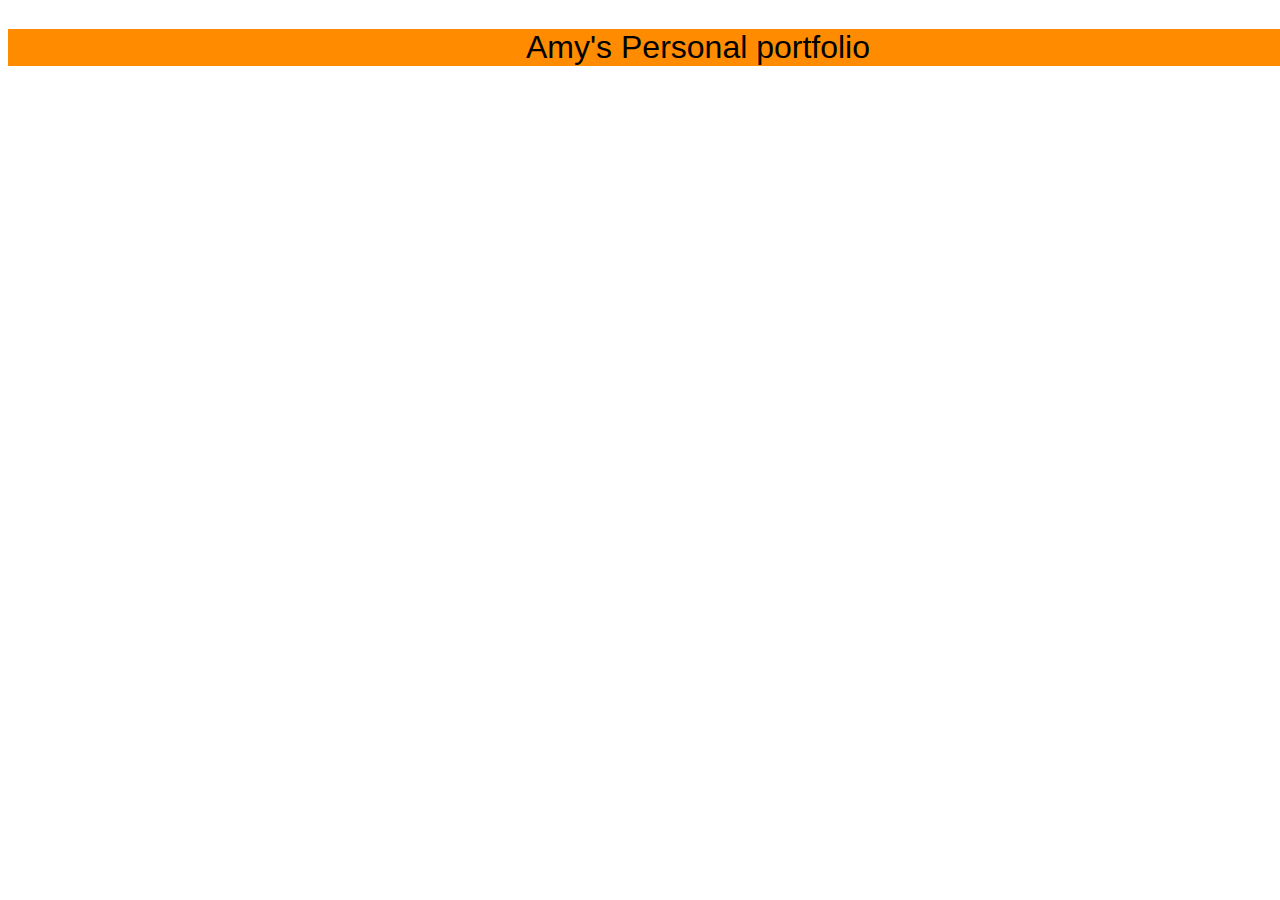
==== index.html @ 2daeac77 "WIP: styles.css setup and troubleshooting" ====
<!DOCTYPE html>
<html lang="en-US">
<head>
  <link href="css/styles.css" rel="stylesheet" type="text/css">
  <title>Amy's personal portfolio</title>
</head>
<body>
    <h1 class="header">
        Amy's Personal portfolio
    </h1>

</body>
</html>
---- css/styles.css ----
/*Style sheet for Amy's personal profile*/
body{
    font-family: 'Trebuchet MS', 'Lucida Sans Unicode', 'Lucida Grande', 'Lucida Sans', Arial, sans-serif;
}
.sidebar {
    float: left;
}
#about-me {
    /*blank id for internal navigation*/
}
.header {
    position: fixed;
    background-color: #FF8C00;
    font-weight: 400;
    float: center;
    width: 100%;
    text-align: center;
    padding-left: 50px;
}
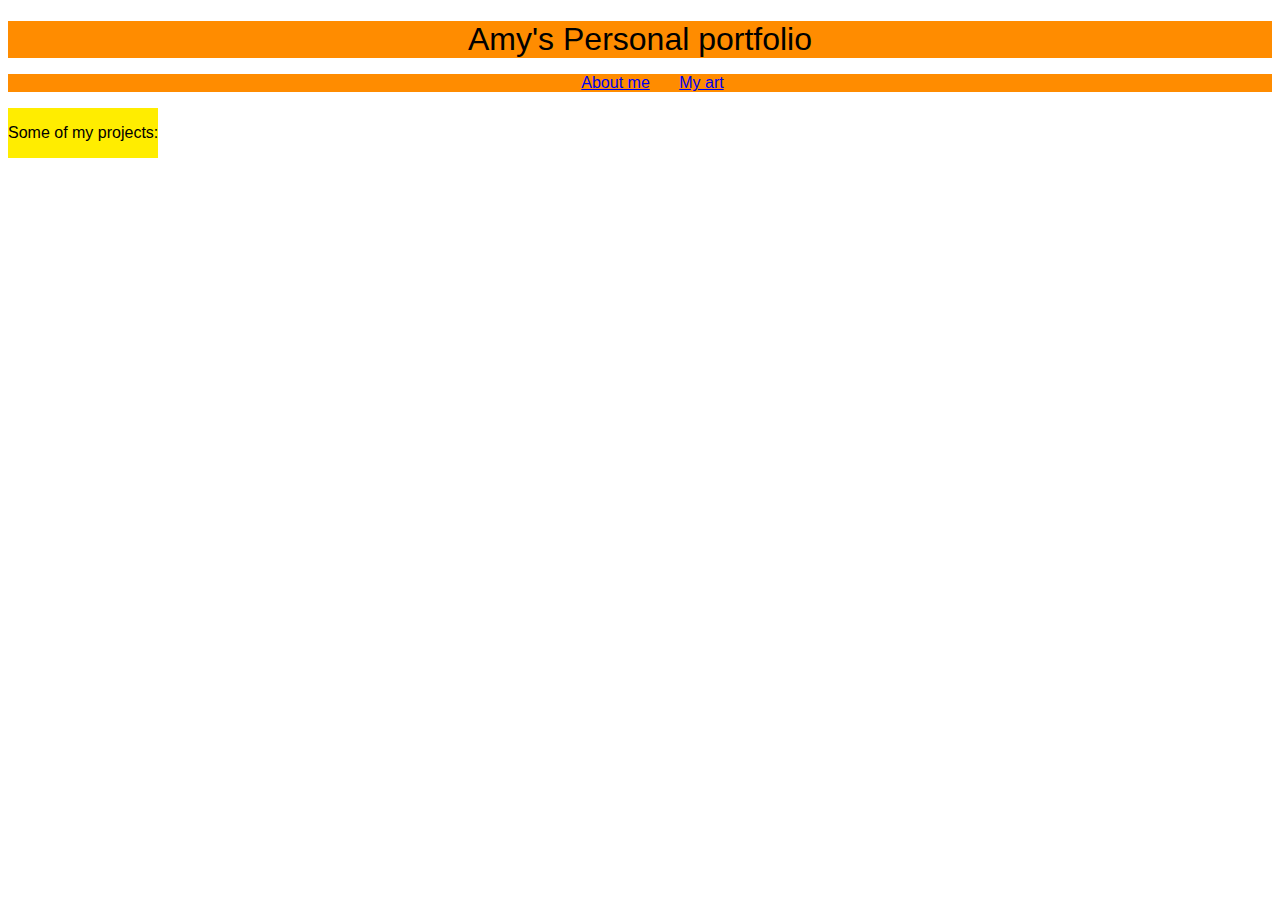
==== commit 2d6e1205: "WIP: add art images, empty art.html" ====
--- a/index.html
+++ b/index.html
@@ -8,6 +8,19 @@
     <h1 class="header">
         Amy's Personal portfolio
     </h1>
+    <div class="nav-bar">
+        <p>
+            <a href="#about-me">About me</a>
+            <a href="art.html">My art</a>
+        </p>
+    </div>
+    <div class="sidebar">
+        <p>Some of my projects:</p>
+        <p><a href=""></a></p>
+        <p><a href=""></a></p>
+        <p><a href=""></a></p>
+        <p><a href=""></a></p>
 
+    </div>
 </body>
 </html>--- a/css/styles.css
+++ b/css/styles.css
@@ -4,16 +4,30 @@
 }
 .sidebar {
     float: left;
+    width: auto;
+    background-color: #FFED00;
 }
 #about-me {
     /*blank id for internal navigation*/
 }
 .header {
-    position: fixed;
     background-color: #FF8C00;
     font-weight: 400;
     float: center;
     width: 100%;
     text-align: center;
-    padding-left: 50px;
+    height: auto;
+    margin-bottom: 0%;
+}
+.nav-bar {
+    background-color: #FF8C00;
+    font-weight: 400;
+    float: center;
+    width: 100; 
+    text-align: center;
+    height:auto;
+    margin-top: 0%;
+    }
+.nav-bar a{
+    margin-left: 25px;
 }